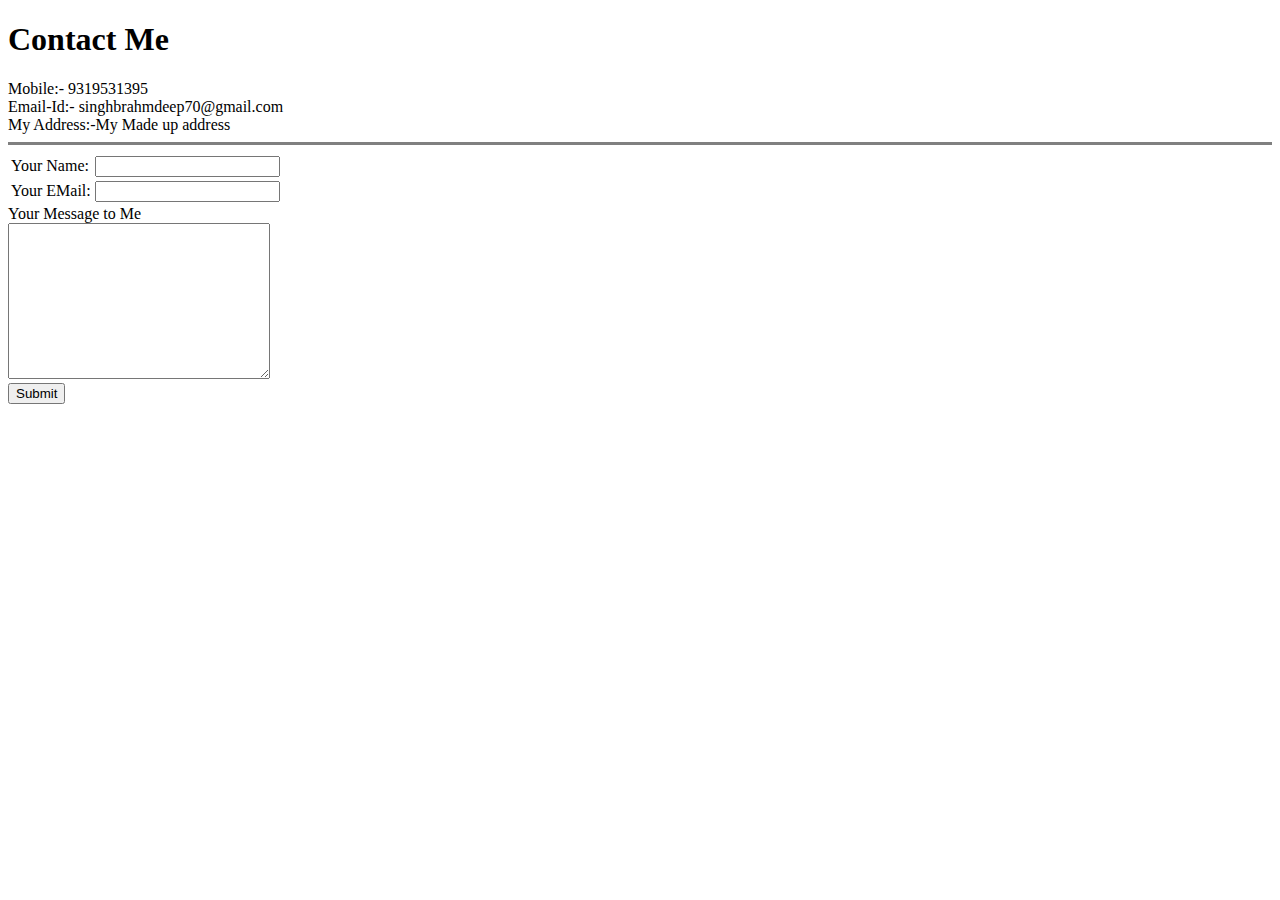
==== Contact.html @ 1a042da5 "added the initial pages for website" ====
<!DOCTYPE html>
<html lang="en">

<head>
    <meta charset="UTF-8">
    <meta http-equiv="X-UA-Compatible" content="IE=edge">
    <meta name="viewport" content="width=device-width, initial-scale=1.0">
    <title>Contact Me</title>
</head>

<body>
    <h1>Contact Me</h1>
    Mobile:- 9319531395
    <br>
    Email-Id:- singhbrahmdeep70@gmail.com
    <br>
    My Address:-My Made up address
    <br>
    <hr size="3" noshade="">
    <!-- ________________________________________________________________________________________________________________________________________________________________
_________________________________________________________________________________________________________________________________________________
___________________________________________________________________________________________________________________________-->
    <form action="mailto:singhbrahmdeep70@gmail.com" method="POST" enctype="text/plain">
        <table>
            <tr>
                <td>
                    <label>Your Name:</label>
                </td>
                <td>
                    <input type="text" name="yourName" id="">

                </td>
            </tr>
            <tr>
                <td>
                    <label>Your EMail:</label>
                </td>
                <td>
                    <input type="email" name="yourEmail" id="">
                </td>
            </tr>
        </table>
        Your Message to Me
        <br>
        <textarea name="yourMessage" id="" cols="30" rows="10"></textarea>
        <br>
        <input type="submit" name="">
    </form>
</body>

</html>
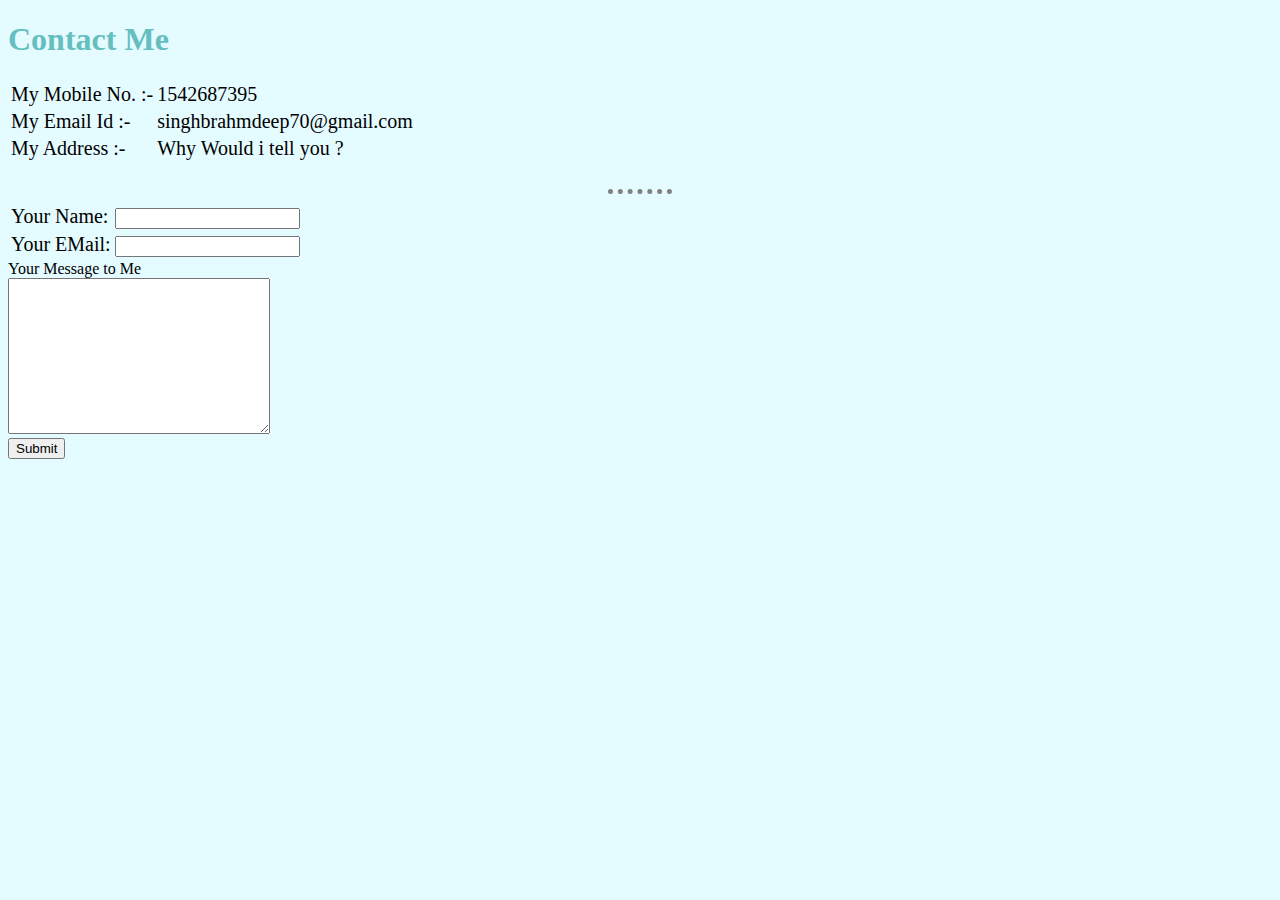
==== commit b73fbfe3: "Add files via upload" ====
--- a/Contact.html
+++ b/Contact.html
@@ -6,17 +6,39 @@
     <meta http-equiv="X-UA-Compatible" content="IE=edge">
     <meta name="viewport" content="width=device-width, initial-scale=1.0">
     <title>Contact Me</title>
+    <link rel="stylesheet" href="style.css">
+
 </head>
+<h1>Contact Me</h1>
 
 <body>
-    <h1>Contact Me</h1>
-    Mobile:- 9319531395
+    <table>
+        <tr>
+            <td>
+                My Mobile No. :-
+            </td>
+            <td>
+                1542687395
+            </td>
+        </tr>
+        <tr>
+            <td>
+                My Email Id :-
+            </td>
+            <td>
+                singhbrahmdeep70@gmail.com
+            </td>
+        <tr>
+            <td>
+                My Address :-
+            </td>
+            <td>
+            Why Would i tell you ?
+        </td>
+        </tr>
+    </table>
     <br>
-    Email-Id:- singhbrahmdeep70@gmail.com
-    <br>
-    My Address:-My Made up address
-    <br>
-    <hr size="3" noshade="">
+    <hr>
     <!-- ________________________________________________________________________________________________________________________________________________________________
 _________________________________________________________________________________________________________________________________________________
 ___________________________________________________________________________________________________________________________-->
--- a/style.css
+++ b/style.css
@@ -0,0 +1,22 @@
+body {
+    background-color: #e4fbff;
+}
+
+hr {
+    border-style: dotted none none;
+    border-color: gray;
+    border-width: 5px;
+    width: 5%;
+}
+table{
+    font-size: 20px;
+}
+h1{
+    color: #66BFBF;
+}
+h2{
+    color: #66BFBF;
+}
+h3 {
+    color: #66BFBF;
+}